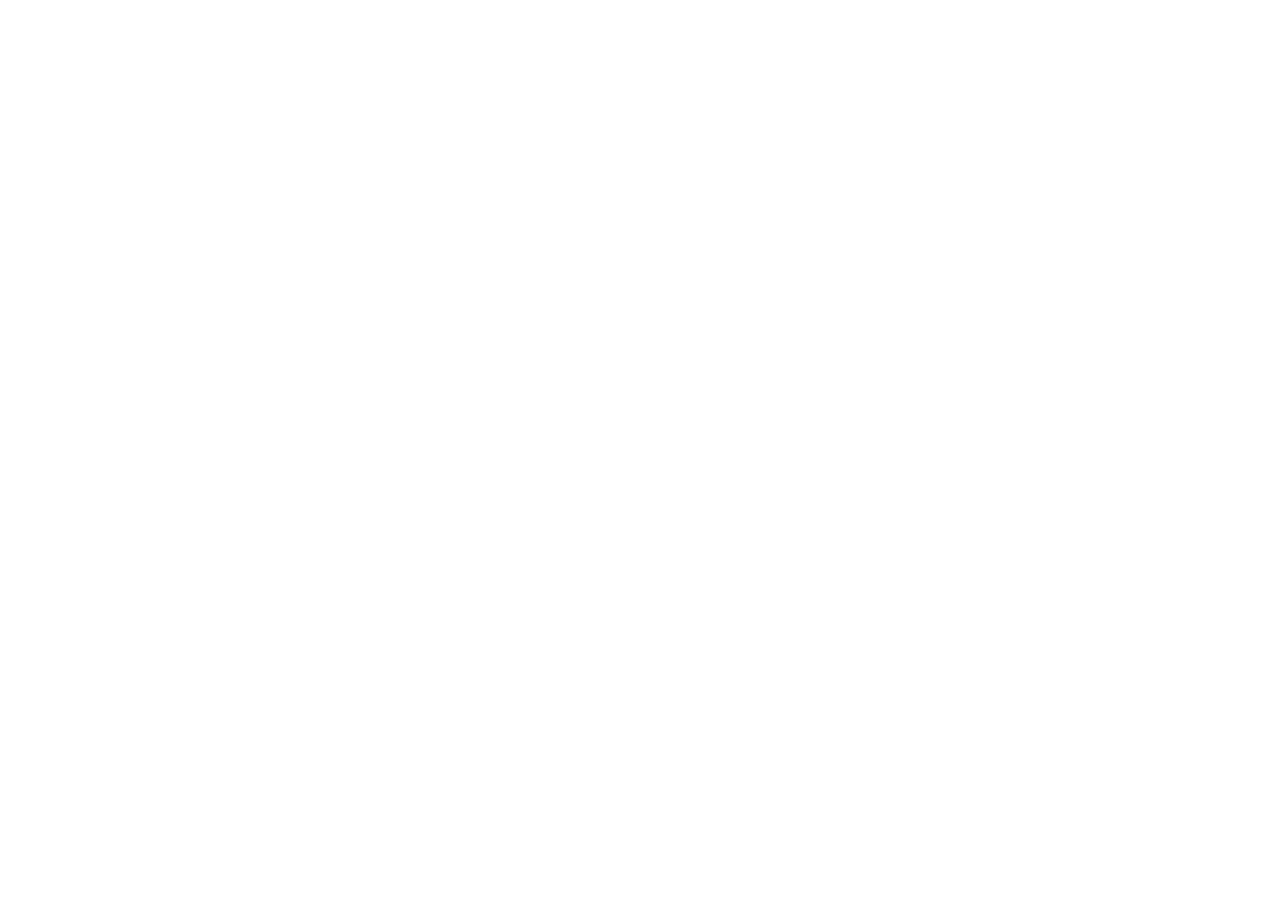
==== about.html @ 392df1e0 "Project 2 main website" ====
<!DOCTYPE html>
<html lang="en">
    <head>
      <meta charset="utf-8">
      <meta name="viewport" content="width=device-width, initial-scale-1.0">
      <link href="styles.css" rel="stylesheet">
      <title>Project 2</title>
    </head>
---- styles.css ----
.links {
    list-style-type: none;
    justify-content: space-evenly;
    display: flex;
}

.nav-link {
    text-decoration: none;
    display: inline-block;
}

.wrapper {
    margin: 0 auto;
}
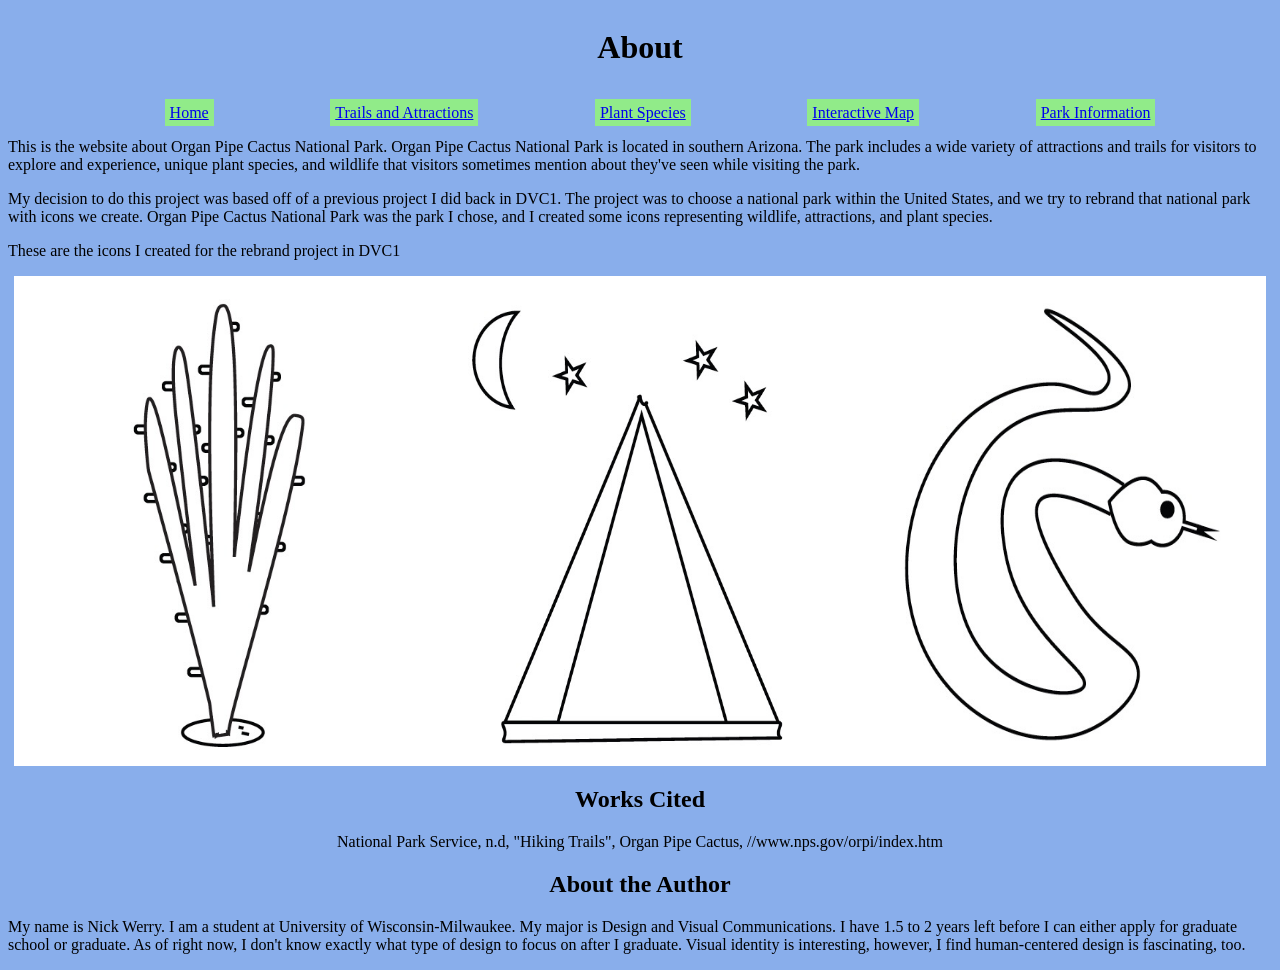
==== commit d4fdff08: "Project 2 final website" ====
--- a/about.html
+++ b/about.html
@@ -5,4 +5,51 @@
       <meta name="viewport" content="width=device-width, initial-scale-1.0">
       <link href="styles.css" rel="stylesheet">
       <title>Project 2</title>
-    </head>+    </head>
+    <body>
+     <div>
+      <header class="header">
+       <h1>About</h1>
+      </header> 
+       <main>
+        <ul class="link">
+          <li>
+            <a href="index.html" class="list">Home</a>
+          </li>
+          <li>
+            <a href="trails.html" class="list">Trails and Attractions</a>
+          </li>
+          <li>
+            <a href="plants.html" class="list">Plant Species</a>
+          </li>
+          <li>
+            <a href="map.html" class="list">Interactive Map</a>
+          </li>
+          <li>
+            <a href="information.html" class="list">Park Information</a>
+          </li>
+        </ul>
+        <p>This is the website about Organ Pipe Cactus National Park. Organ Pipe Cactus National Park is located in southern Arizona. The park includes a wide variety of attractions and trails for visitors to explore and experience, unique plant species, and wildlife that visitors sometimes mention about they've seen while visiting the park.</p>
+        <p>My decision to do this project was based off of a previous project I did back in DVC1. The project was to choose a national park within the United States, and we try to rebrand that national park with icons we create. Organ Pipe Cactus National Park was the park I chose, and I created some icons representing wildlife, attractions, and plant species.</p>
+       </main>
+
+       <aside>
+         <p>These are the icons I created for the rebrand project in DVC1</p>
+       </aside>
+       <footer>
+        <div class="image-container">
+         <img src="Image 3-13-26 at 1.28 PM.jpeg" class="image">
+         <img src="Image 3-13-26 at 1.28 PM (1).jpeg" class="image">
+         <img src="Image 3-13-26 at 1.28 PM (2).jpeg" class="image">
+         </div>
+       </footer>
+       <article>
+         <h1 class="works-cited">Works Cited</h1>
+         <p class="works-cited-1">National Park Service, n.d, "Hiking Trails", Organ Pipe Cactus, //www.nps.gov/orpi/index.htm</p>
+       </article>
+       <aside>
+        <h1 class="about-the-author">About the Author</h1>
+        <p>My name is Nick Werry. I am a student at University of Wisconsin-Milwaukee. My major is Design and Visual Communications. I have 1.5 to 2 years left before I can either apply for graduate school or graduate. As of right now, I don't know exactly what type of design to focus on after I graduate. Visual identity is interesting, however, I find human-centered design is fascinating, too.</p>
+       </aside>
+      </div>
+    </body>
--- a/styles.css
+++ b/styles.css
@@ -1,3 +1,7 @@
+body {
+    background-color: #89aeeb;
+}
+
 .links {
     list-style-type: none;
     justify-content: space-evenly;
@@ -7,8 +11,134 @@
 .nav-link {
     text-decoration: none;
     display: inline-block;
+    background-color: #91eb89;
+    padding: 5px;
 }
 
 .wrapper {
     margin: 0 auto;
+}
+
+.header {
+    justify-content: center;
+    display: flex;
+}
+
+.paragraph {
+    justify-content: center;
+    display: flex;
+    color: white;
+}
+
+.main-content {
+    justify-content: center;
+    display: flex;
+    align-items: center;
+    background-image: url(john-ward-Nf_84aTqOvk-unsplash.jpg);
+    min-height: 900px;
+    background-size: cover;
+    opacity: 85%;
+}
+
+.link {
+    list-style-type: none;
+    align-items: center;
+    display: flex;
+    justify-content: space-evenly;
+}
+
+.list {
+    background-color: #91eb89;
+    padding: 5px;
+}
+
+.image-container {
+    justify-content: center;
+    display: flex;
+}
+
+.image {
+    width: 33%;
+}
+
+.trail-nav {
+    list-style-type: none;
+    align-items: center;
+    justify-content: space-evenly;
+    display: flex;
+}
+
+.trail {
+    background-color: #91eb89;
+    padding: 5px;
+}
+
+.trail-header {
+    justify-content: center;
+    display: flex;
+}
+
+.trails-information {
+    justify-content: center;
+    display: flex;
+}
+
+.trail-aside {
+    list-style-type: none;
+}
+
+.Ajo-Mountain-Trail {
+    justify-content: center;
+    display: flex;
+}
+
+.image-1 {
+    max-width: 500px;
+    max-height: 500px;
+    align-content: center;
+    display: flex;
+}
+
+.Organ-Pipe-Loop {
+    justify-content: center;
+    display: flex;
+}
+
+.image-2 {
+    max-width: 500px;
+    max-height: 500px;
+    align-content: center;
+    display: flex;
+}
+
+.Arch-Canyon-Trail {
+    justify-content: center;
+    display: flex;
+}
+
+.image-3 {
+    max-width: 500px;
+    max-height: 500px;
+    align-content: center;
+    display: flex;
+}
+
+.other-trails {
+    justify-content: center;
+    display: flex;
+}
+
+.works-cited {
+    justify-content: center;
+    display: flex;
+}
+
+.works-cited-1 {
+    justify-content: center;
+    display: flex;
+}
+
+.about-the-author {
+    justify-content: center;
+    display: flex;
 }
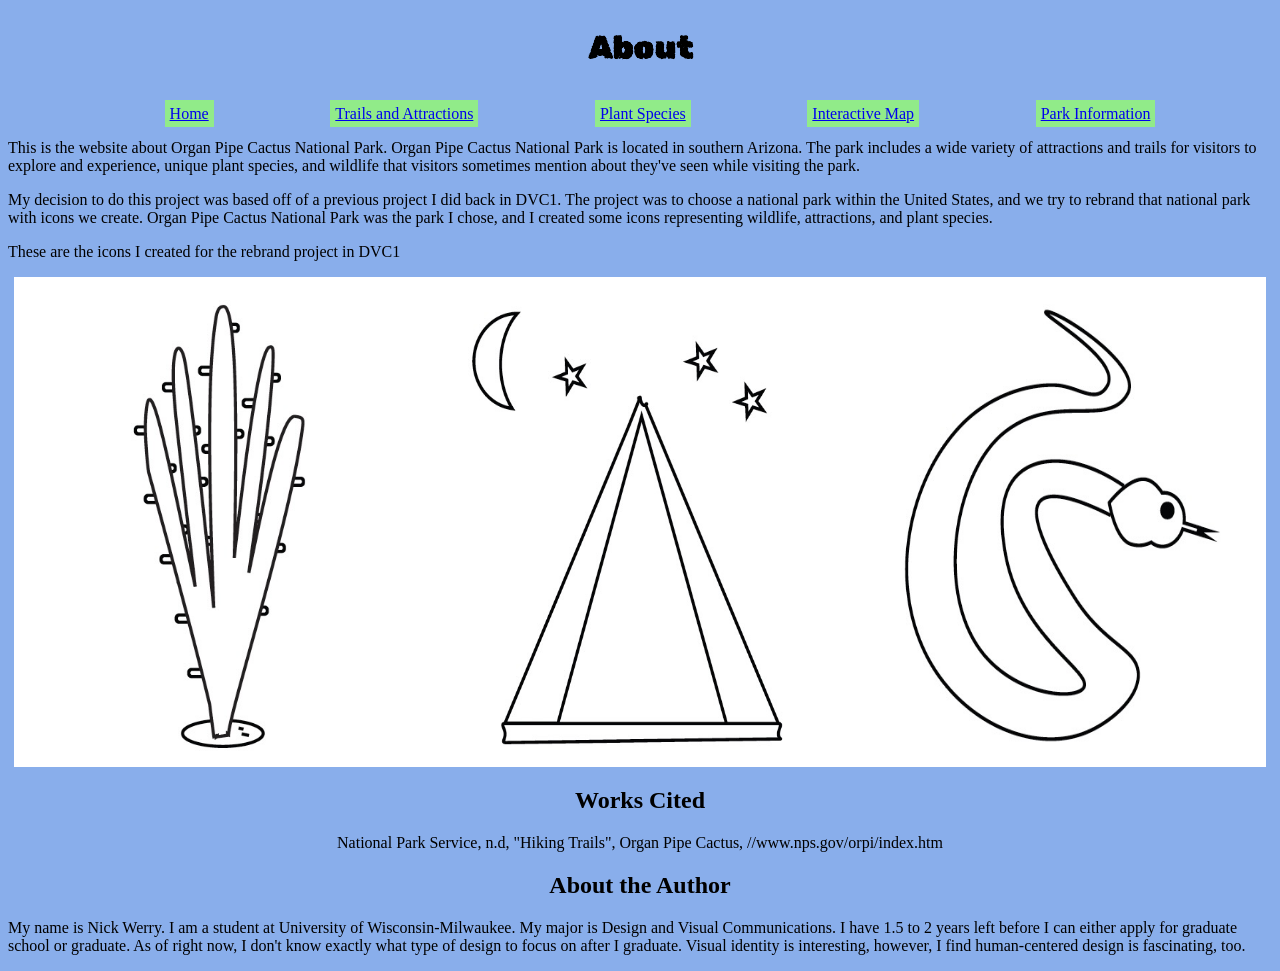
==== commit eda87843: "Project 2" ====
--- a/about.html
+++ b/about.html
@@ -3,6 +3,9 @@
     <head>
       <meta charset="utf-8">
       <meta name="viewport" content="width=device-width, initial-scale-1.0">
+      <link rel="preconnect" href="https://fonts.googleapis.com">
+      <link rel="preconnect" href="https://fonts.gstatic.com" crossorigin>
+      <link href="https://fonts.googleapis.com/css2?family=Climate+Crisis:YEAR@1979&family=Commissioner:wght@100..900&family=Gelasio:ital,wght@0,400..700;1,400..700&family=Madimi+One&family=Noto+Serif:ital,wght@0,100..900;1,100..900&family=Rubik+Microbe&family=Story+Script&display=swap" rel="stylesheet">
       <link href="styles.css" rel="stylesheet">
       <title>Project 2</title>
     </head>
--- a/styles.css
+++ b/styles.css
@@ -22,6 +22,7 @@
 .header {
     justify-content: center;
     display: flex;
+    font-family: "Rubik Microbe", system-ui;
 }
 
 .paragraph {
@@ -76,6 +77,7 @@
 .trail-header {
     justify-content: center;
     display: flex;
+    font-family: "Rubik Microbe", system-ui;
 }
 
 .trails-information {
@@ -85,6 +87,7 @@
 
 .trail-aside {
     list-style-type: none;
+    text-align: center;
 }
 
 .Ajo-Mountain-Trail {
@@ -95,8 +98,6 @@
 .image-1 {
     max-width: 500px;
     max-height: 500px;
-    align-content: center;
-    display: flex;
 }
 
 .Organ-Pipe-Loop {
@@ -107,8 +108,6 @@
 .image-2 {
     max-width: 500px;
     max-height: 500px;
-    align-content: center;
-    display: flex;
 }
 
 .Arch-Canyon-Trail {
@@ -119,8 +118,6 @@
 .image-3 {
     max-width: 500px;
     max-height: 500px;
-    align-content: center;
-    display: flex;
 }
 
 .other-trails {
@@ -141,4 +138,128 @@
 .about-the-author {
     justify-content: center;
     display: flex;
+}
+
+.map-header {
+    justify-content: center;
+    display: flex;
+}
+
+.map-links {
+    list-style-type: none;
+    justify-content: center;
+    display: flex;
+    justify-content: space-evenly;
+}
+
+.map {
+    background-color: #91eb89;
+    padding: 5px;
+}
+
+.map-div {
+    justify-content: center;
+    display: flex;
+}
+
+.map-image {
+    width: 75%;
+}
+
+.plants-header {
+    justify-content: center;
+    display: flex;
+}
+
+.plants-links {
+    justify-content: center;
+    display: flex;
+    list-style-type: none;
+    justify-content: space-evenly;
+}
+
+.plants {
+    background-color: #91eb89;
+    padding: 5px;
+}
+
+.plants-main {
+    text-align: center;
+    list-style-type: none;
+}
+
+.Organ-Pipe-Cactus {
+    justify-content: center;
+    display: flex;
+}
+
+.Barrel-Cactus {
+    justify-content: center;
+    display: flex;
+}
+
+.Palo-Verde {
+    justify-content: center;
+    display: flex;
+}
+
+.Desert-Marigold {
+    justify-content: center;
+    display: flex;
+}
+
+.More-species {
+    justify-content: center;
+    display: flex;
+}
+
+.george {
+    justify-content: center;
+    max-width: 500px;
+    max-height: 500px;
+}
+
+.michael {
+    justify-content: center;
+    max-width: 500px;
+    max-height: 500px;
+}
+
+.allison {
+    justify-content: center;
+    max-width: 500px;
+    max-height: 500px;
+}
+
+.chris {
+    justify-content: center;
+    max-width: 500px;
+    max-height: 500px;
+}
+
+.information-header {
+    justify-content: center;
+    display: flex;
+}
+
+.information-links {
+    list-style-type: none;
+    justify-content: center;
+    display: flex;
+    justify-content: space-evenly;
+}
+
+.information {
+    background-color: #91eb89;
+    padding: 5px;
+}
+
+.basic-information {
+    justify-content: center;
+    display: flex;
+}
+
+.basic {
+    justify-content: center;
+    display: flex;
 }
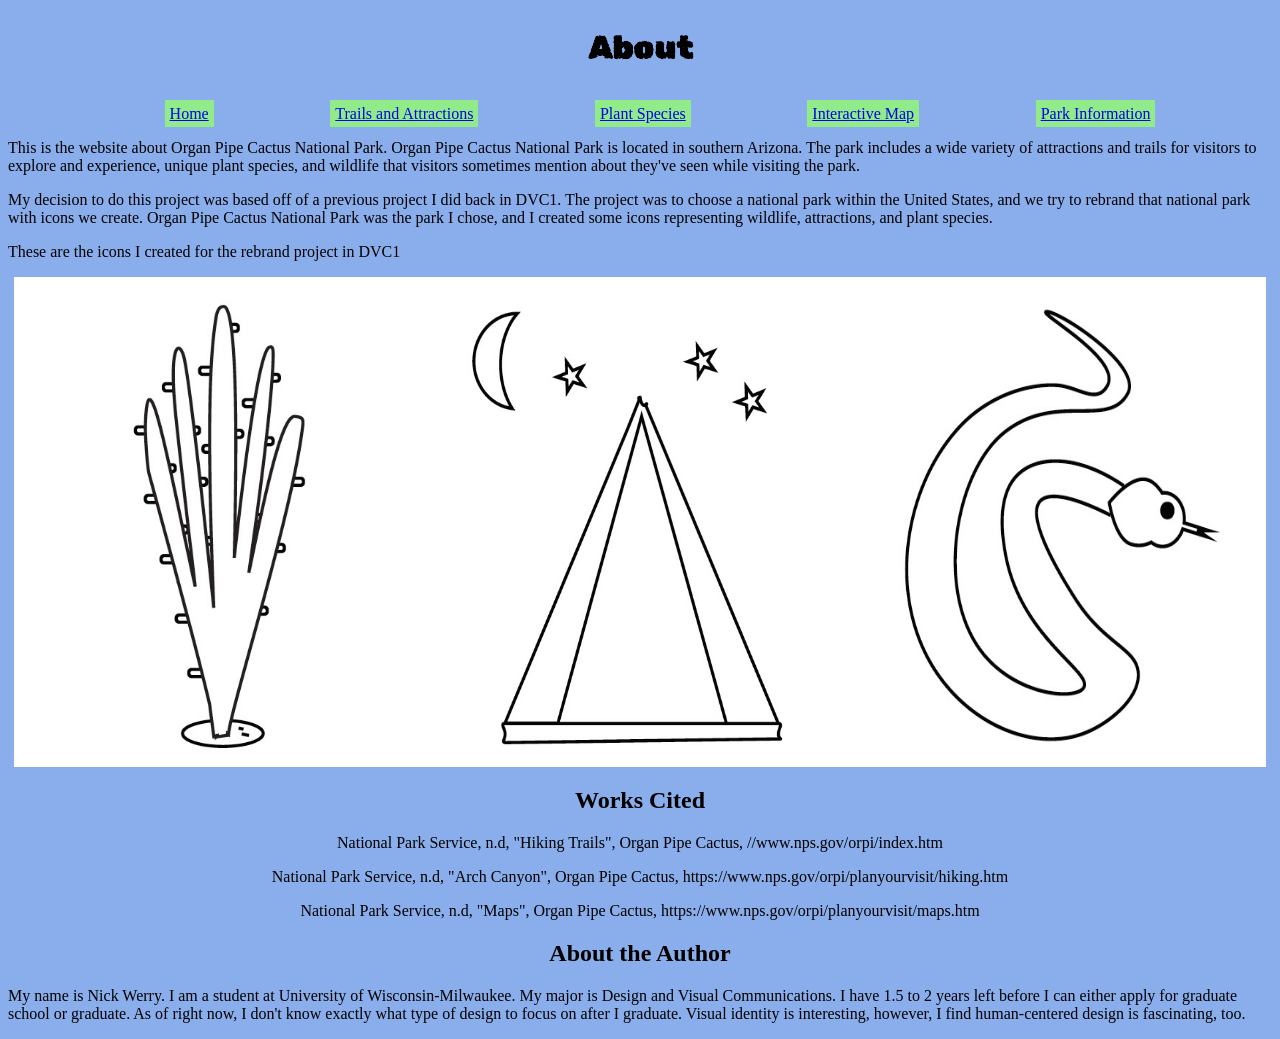
==== commit fbaf9e45: "Project 2" ====
--- a/about.html
+++ b/about.html
@@ -49,6 +49,8 @@
        <article>
          <h1 class="works-cited">Works Cited</h1>
          <p class="works-cited-1">National Park Service, n.d, "Hiking Trails", Organ Pipe Cactus, //www.nps.gov/orpi/index.htm</p>
+         <p class="works-cited-2">National Park Service, n.d, "Arch Canyon", Organ Pipe Cactus, https://www.nps.gov/orpi/planyourvisit/hiking.htm</p>
+         <p class="works-cited-3">National Park Service, n.d, "Maps", Organ Pipe Cactus, https://www.nps.gov/orpi/planyourvisit/maps.htm</p>
        </article>
        <aside>
         <h1 class="about-the-author">About the Author</h1>
--- a/styles.css
+++ b/styles.css
@@ -90,6 +90,11 @@
     text-align: center;
 }
 
+.trail-features {
+    justify-content: center;
+    display: flex;
+}
+
 .Ajo-Mountain-Trail {
     justify-content: center;
     display: flex;
@@ -135,6 +140,16 @@
     display: flex;
 }
 
+.works-cited-2 {
+    justify-content: center;
+    display: flex;
+}
+
+.works-cited-3 {
+    justify-content: center;
+    display: flex;
+}
+
 .about-the-author {
     justify-content: center;
     display: flex;
@@ -143,6 +158,7 @@
 .map-header {
     justify-content: center;
     display: flex;
+    font-family: "Rubik Microbe", system-ui;
 }
 
 .map-links {
@@ -169,6 +185,7 @@
 .plants-header {
     justify-content: center;
     display: flex;
+    font-family: "Rubik Microbe", system-ui;
 }
 
 .plants-links {
@@ -240,6 +257,7 @@
 .information-header {
     justify-content: center;
     display: flex;
+    font-family: "Rubik Microbe", system-ui;
 }
 
 .information-links {
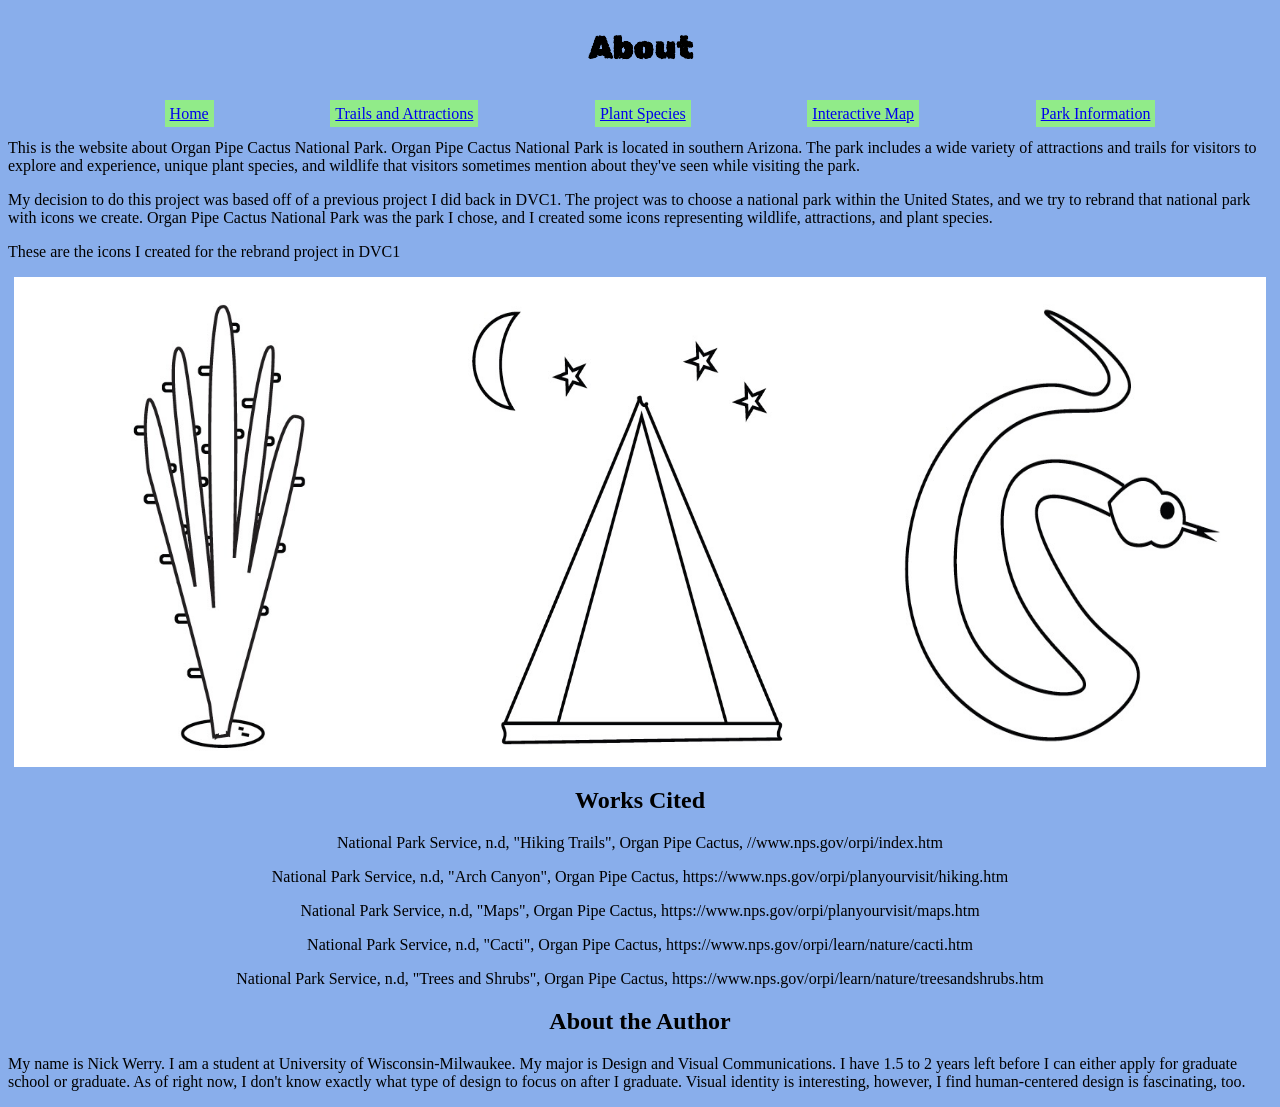
==== commit 0ab476fa: "Project 2" ====
--- a/about.html
+++ b/about.html
@@ -51,6 +51,8 @@
          <p class="works-cited-1">National Park Service, n.d, "Hiking Trails", Organ Pipe Cactus, //www.nps.gov/orpi/index.htm</p>
          <p class="works-cited-2">National Park Service, n.d, "Arch Canyon", Organ Pipe Cactus, https://www.nps.gov/orpi/planyourvisit/hiking.htm</p>
          <p class="works-cited-3">National Park Service, n.d, "Maps", Organ Pipe Cactus, https://www.nps.gov/orpi/planyourvisit/maps.htm</p>
+         <p class="works-cited-4">National Park Service, n.d, "Cacti", Organ Pipe Cactus, https://www.nps.gov/orpi/learn/nature/cacti.htm</p>
+         <p class="works-cited-5">National Park Service, n.d, "Trees and Shrubs", Organ Pipe Cactus, https://www.nps.gov/orpi/learn/nature/treesandshrubs.htm</p>
        </article>
        <aside>
         <h1 class="about-the-author">About the Author</h1>
--- a/styles.css
+++ b/styles.css
@@ -150,6 +150,16 @@
     display: flex;
 }
 
+.works-cited-4 {
+    justify-content: center;
+    display: flex;
+}
+
+.works-cited-5 {
+    justify-content: center;
+    display: flex;
+}
+
 .about-the-author {
     justify-content: center;
     display: flex;
@@ -188,6 +198,11 @@
     font-family: "Rubik Microbe", system-ui;
 }
 
+.plants-underheader {
+    justify-content: center;
+    display: flex;
+}
+
 .plants-links {
     justify-content: center;
     display: flex;
@@ -220,7 +235,7 @@
     display: flex;
 }
 
-.Desert-Marigold {
+.Brittlebush {
     justify-content: center;
     display: flex;
 }
@@ -280,4 +295,9 @@
 .basic {
     justify-content: center;
     display: flex;
+}
+
+.plants-information {
+    justify-content: center;
+    display: flex;
 }
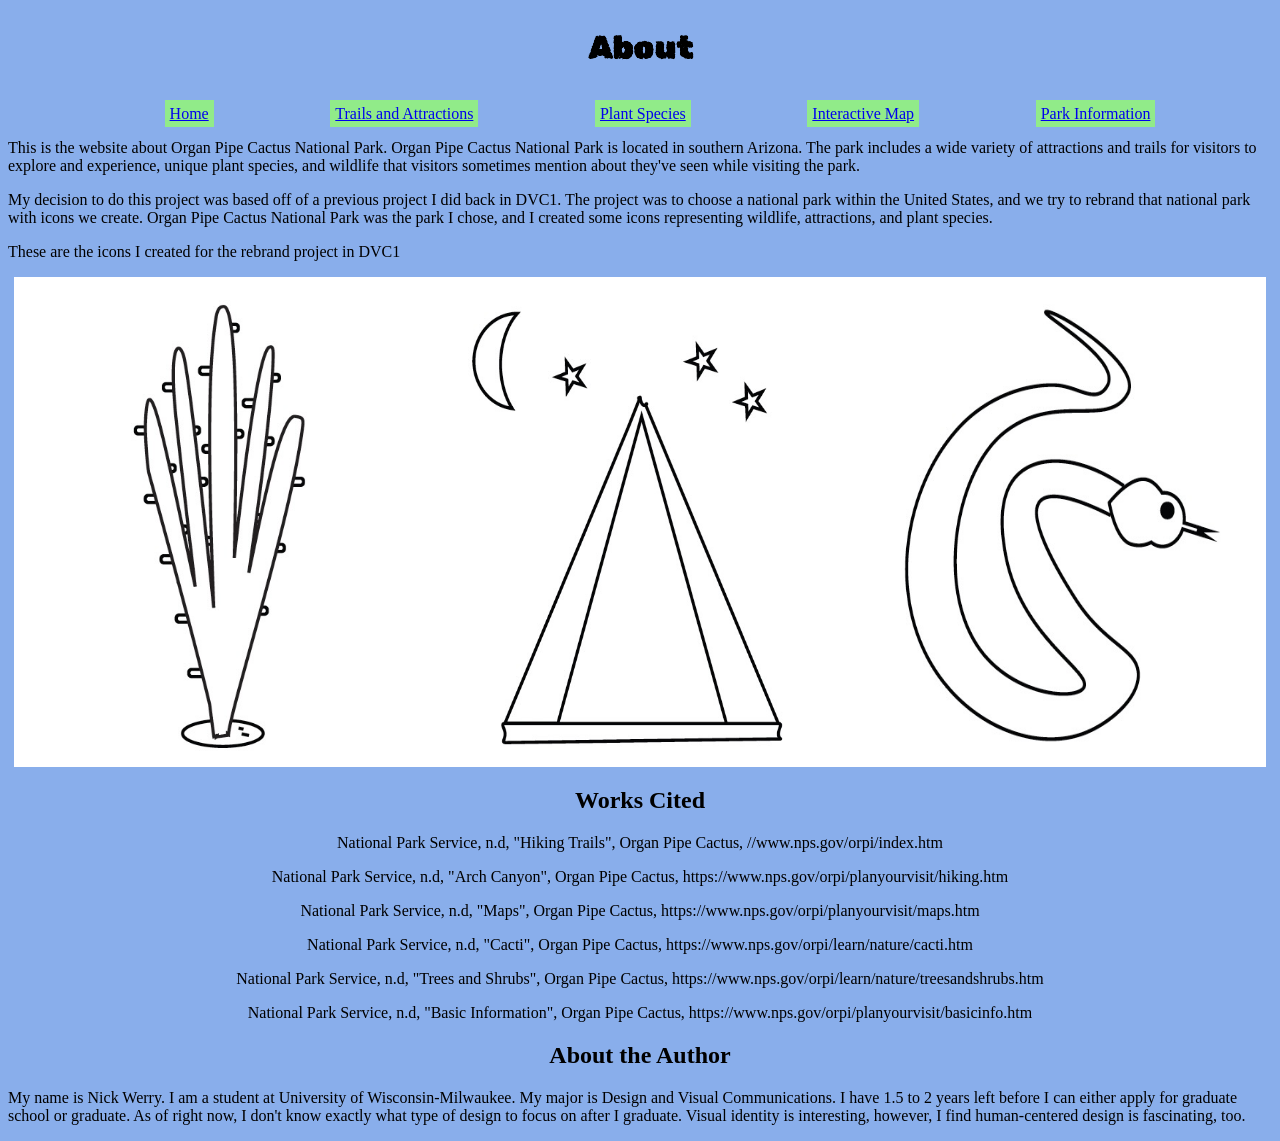
==== commit c2282901: "Project 2" ====
--- a/about.html
+++ b/about.html
@@ -53,6 +53,7 @@
          <p class="works-cited-3">National Park Service, n.d, "Maps", Organ Pipe Cactus, https://www.nps.gov/orpi/planyourvisit/maps.htm</p>
          <p class="works-cited-4">National Park Service, n.d, "Cacti", Organ Pipe Cactus, https://www.nps.gov/orpi/learn/nature/cacti.htm</p>
          <p class="works-cited-5">National Park Service, n.d, "Trees and Shrubs", Organ Pipe Cactus, https://www.nps.gov/orpi/learn/nature/treesandshrubs.htm</p>
+         <p class="works-cited-6">National Park Service, n.d, "Basic Information", Organ Pipe Cactus, https://www.nps.gov/orpi/planyourvisit/basicinfo.htm</p>
        </article>
        <aside>
         <h1 class="about-the-author">About the Author</h1>
--- a/styles.css
+++ b/styles.css
@@ -160,6 +160,11 @@
     display: flex;
 }
 
+.works-cited-6 {
+    justify-content: center;
+    display: flex;
+}
+
 .about-the-author {
     justify-content: center;
     display: flex;
